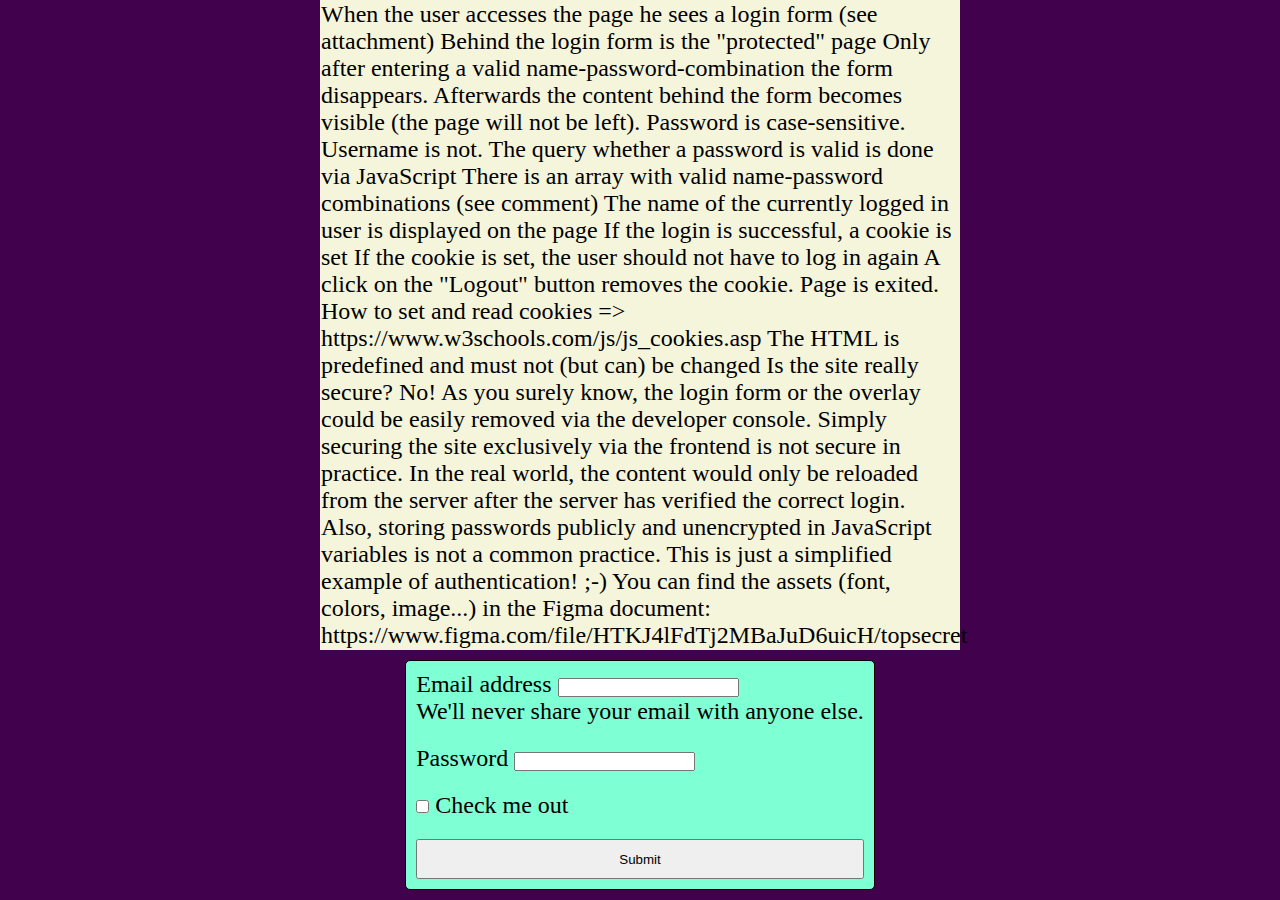
==== index.html @ 953242b3 "start with styling" ====
<!DOCTYPE html>
<html lang="de-DE">

<head>
    <meta charset="UTF-8">
    <meta name="viewport" content="width=device-width, initial-scale=1.0">
    <title>Projekt Name</title>
    <link rel="stylesheet" href="assets/css/style.css">
</head>

<body>
    <div class="info">
        When the user accesses the page he sees a login form (see attachment) Behind the login form is the "protected" page Only after entering a valid name-password-combination the form disappears. Afterwards the content behind the form becomes visible (the
        page will not be left). Password is case-sensitive. Username is not. The query whether a password is valid is done via JavaScript There is an array with valid name-password combinations (see comment) The name of the currently logged in user is
        displayed on the page If the login is successful, a cookie is set If the cookie is set, the user should not have to log in again A click on the "Logout" button removes the cookie. Page is exited. How to set and read cookies => https://www.w3schools.com/js/js_cookies.asp
        The HTML is predefined and must not (but can) be changed Is the site really secure? No! As you surely know, the login form or the overlay could be easily removed via the developer console. Simply securing the site exclusively via the frontend
        is not secure in practice. In the real world, the content would only be reloaded from the server after the server has verified the correct login. Also, storing passwords publicly and unencrypted in JavaScript variables is not a common practice.
        This is just a simplified example of authentication! ;-) You can find the assets (font, colors, image...) in the Figma document: https://www.figma.com/file/HTKJ4lFdTj2MBaJuD6uicH/topsecret
    </div>
    <form>
        <div class="mb-3">
            <label for="exampleInputEmail1" class="form-label">Email address</label>
            <input type="email" class="form-control" id="exampleInputEmail1" aria-describedby="emailHelp">
            <div id="emailHelp" class="form-text">We'll never share your email with anyone else.</div>
        </div>
        <div class="mb-3">
            <label for="exampleInputPassword1" class="form-label">Password</label>
            <input type="password" class="form-control" id="exampleInputPassword1">
        </div>
        <div class="mb-3 form-check">
            <input type="checkbox" class="form-check-input" id="exampleCheck1">
            <label class="form-check-label" for="exampleCheck1">Check me out</label>
        </div>
        <button type="submit" class="btn btn-primary">Submit</button>
    </form>
    <script src="assets/js/main.js"></script>
</body>

</html>
---- assets/css/style.css ----
* {
    margin: 0;
    padding: 0;
    box-sizing: border-box;
}

body {
    width: 100vw;
    height: 100vh;
    background-color: rgb(66, 1, 76);
    justify-content: center;
    align-items: center;
    display: flex;
    flex-direction: column;
}

form {
    display: flex;
    justify-content: right;
    align-items: right;
    flex-direction: column;
    border: 1px solid black;
    margin: 10px;
    border-radius: 5px;
    background-color: aquamarine;
}

div.info {
    border: beige 1px solid;
    background-color: beige;
    width: 50%;
}

.info {
    justify-content: center;
    align-items: center;
    font-size: 24px;
}

form>div {
    margin: 10px;
    font-size: x-large;
}

button {
    margin: 10px;
    width: 40px auto;
    height: 40px;
}
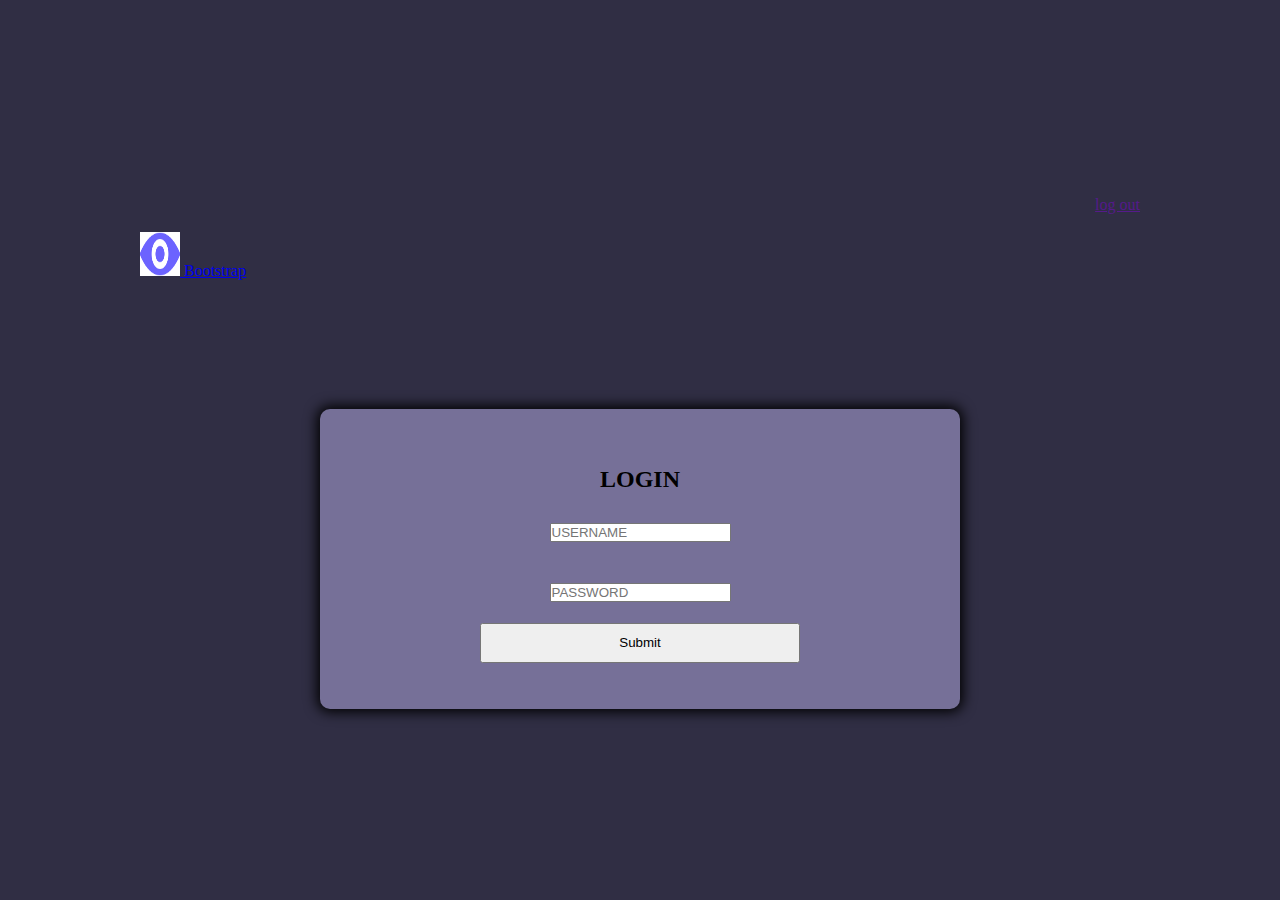
==== commit 15cb936b: "entwurft" ====
--- a/index.html
+++ b/index.html
@@ -5,35 +5,54 @@
     <meta charset="UTF-8">
     <meta name="viewport" content="width=device-width, initial-scale=1.0">
     <title>Projekt Name</title>
-    <link rel="stylesheet" href="assets/css/style.css">
+    <link rel="stylesheet" href="style.css">
 </head>
+<!-- Image and text -->
+
 
 <body>
-    <div class="info">
+
+    <header>
+
+        <nav class="navbar navbar-light bg-light">
+            <div class="container-fluid">
+                <a class="navbar-brand" href="#">
+                    <img src="assets/img/eye.png" alt="" width="40" height="44" class="d-inline-block align-top"> Bootstrap
+                </a>
+            </div>
+            <div>
+                <a type="button" id="logout" href="">log out</a>
+            </div>
+        </nav>
+    </header>
+    <article>
+        <img src="/login_form/js-vertiefung-login-projekt-aaronaldinho/assets/img/Illustration.png" alt="">
+    </article>
+
+    <form id="hidden">
+        <h2>LOGIN</h2>
+        <div class="mb-3">
+            <label for="exampleInputAdmin" class="form-label"></label>
+            <input type="text" class="form-control" id="exampleInputAdmin" placeholder="USERNAME">
+
+        </div>
+        <div class="mb-4">
+            <label for="exampleInputPassword1" class="form-label"></label>
+            <input type="password" class="form-control" id="exampleInputPassword1" placeholder="PASSWORD">
+        </div>
+
+        <button type="submit" class="btn-primary">Submit</button>
+    </form>
+    <script src="assets/js/main.js"></script>
+    <!-- <div class="info">
         When the user accesses the page he sees a login form (see attachment) Behind the login form is the "protected" page Only after entering a valid name-password-combination the form disappears. Afterwards the content behind the form becomes visible (the
         page will not be left). Password is case-sensitive. Username is not. The query whether a password is valid is done via JavaScript There is an array with valid name-password combinations (see comment) The name of the currently logged in user is
         displayed on the page If the login is successful, a cookie is set If the cookie is set, the user should not have to log in again A click on the "Logout" button removes the cookie. Page is exited. How to set and read cookies => https://www.w3schools.com/js/js_cookies.asp
         The HTML is predefined and must not (but can) be changed Is the site really secure? No! As you surely know, the login form or the overlay could be easily removed via the developer console. Simply securing the site exclusively via the frontend
         is not secure in practice. In the real world, the content would only be reloaded from the server after the server has verified the correct login. Also, storing passwords publicly and unencrypted in JavaScript variables is not a common practice.
         This is just a simplified example of authentication! ;-) You can find the assets (font, colors, image...) in the Figma document: https://www.figma.com/file/HTKJ4lFdTj2MBaJuD6uicH/topsecret
-    </div>
-    <form>
-        <div class="mb-3">
-            <label for="exampleInputEmail1" class="form-label">Email address</label>
-            <input type="email" class="form-control" id="exampleInputEmail1" aria-describedby="emailHelp">
-            <div id="emailHelp" class="form-text">We'll never share your email with anyone else.</div>
-        </div>
-        <div class="mb-3">
-            <label for="exampleInputPassword1" class="form-label">Password</label>
-            <input type="password" class="form-control" id="exampleInputPassword1">
-        </div>
-        <div class="mb-3 form-check">
-            <input type="checkbox" class="form-check-input" id="exampleCheck1">
-            <label class="form-check-label" for="exampleCheck1">Check me out</label>
-        </div>
-        <button type="submit" class="btn btn-primary">Submit</button>
-    </form>
-    <script src="assets/js/main.js"></script>
+    </div> -->
+
 </body>
 
 </html>--- a/style.css
+++ b/style.css
@@ -0,0 +1,86 @@
+* {
+  margin: 0;
+  padding: 0;
+  box-sizing: border-box;
+}
+
+body {
+  width: 100%;
+  height: 100vh;
+  background-color: #302e44;
+  justify-content: center;
+  align-items: center;
+  display: flex;
+  flex-direction: column;
+  z-index: -1;
+}
+
+/* /////-----nav-----/// */
+.navbar {
+  width: 1000px;
+  height: 200px;
+  display: flex;
+  justify-content: space-between;
+  flex-direction: row;
+  padding-top: 15px;
+}
+
+.container-fluid {
+  height: 100px;
+  display: flex;
+  justify-content: space-around;
+  align-items: center;
+  margin-top: 10px;
+}
+
+h2 {
+  display: flex;
+  justify-content: center;
+  margin: 10px;
+}
+
+.mb-3 {
+  display: flex;
+  justify-content: center;
+  align-items: center;
+  width: 100%;
+  height: 60px;
+  padding: 5px;
+}
+
+.mb-4 {
+  display: flex;
+  justify-content: center;
+  align-items: center;
+  width: 100%;
+  height: 60px;
+}
+
+.btn-primary {
+  height: 40px;
+  width: 50%;
+}
+
+form {
+  box-shadow: 0px 0px 13px 3px #000000;
+  display: flex;
+  justify-content: center;
+  align-items: center;
+  flex-direction: column;
+  margin: 10px;
+  border-radius: 10px;
+  background-color: #767098;
+  width: 50%;
+  height: 300px;
+}
+
+div.info {
+  width: 80%;
+}
+
+.info {
+  justify-content: center;
+  align-items: center;
+  font-size: 24px;
+}
+/*# sourceMappingURL=style.css.map */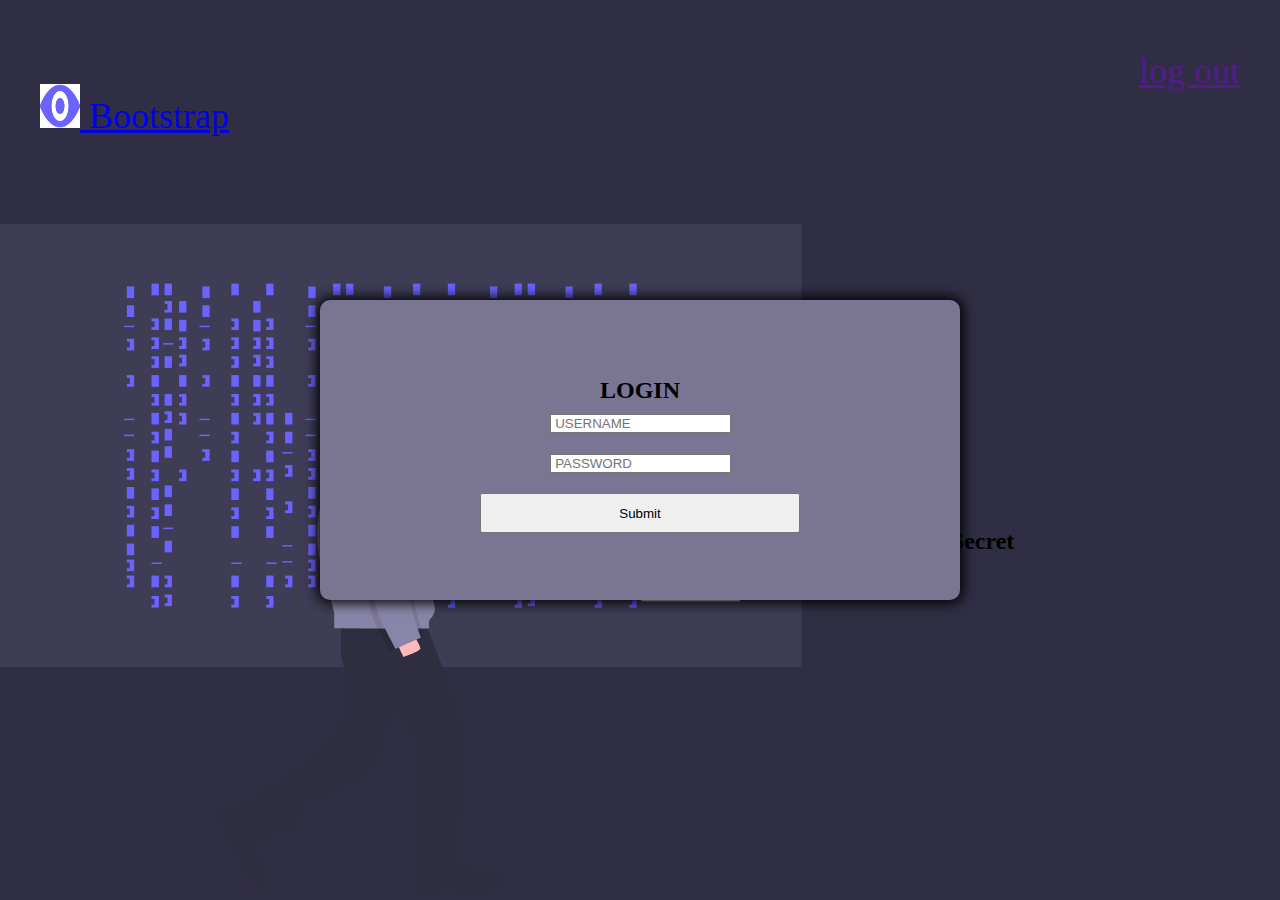
==== commit 37fa48f8: "new commit" ====
--- a/index.html
+++ b/index.html
@@ -9,11 +9,8 @@
 </head>
 <!-- Image and text -->
 
-
 <body>
-
     <header>
-
         <nav class="navbar navbar-light bg-light">
             <div class="container-fluid">
                 <a class="navbar-brand" href="#">
@@ -25,29 +22,38 @@
             </div>
         </nav>
     </header>
-    <article>
-        <img src="/login_form/js-vertiefung-login-projekt-aaronaldinho/assets/img/Illustration.png" alt="">
+    <article id="main-article">
+        <div id="img-article">
+            <img id="imagen-man" src="assets/img/Illustration.png">
+        </div>
+        <div id=" right-article ">
+            <h2>Top Secret</h2>
+            <p>You may not click the button</p>
+            <button>>Secret Content</button>
+
+        </div>
     </article>
 
-    <form id="hidden">
+    <form id=" hidden ">
         <h2>LOGIN</h2>
-        <div class="mb-3">
-            <label for="exampleInputAdmin" class="form-label"></label>
-            <input type="text" class="form-control" id="exampleInputAdmin" placeholder="USERNAME">
+        <div class=" mb-3 ">
+            <label for=" exampleInputAdmin" class=" form-label "></label>
+            <input type=" text " class=" form-control " id=" exampleInputAdmin " placeholder=" USERNAME ">
 
         </div>
-        <div class="mb-4">
-            <label for="exampleInputPassword1" class="form-label"></label>
-            <input type="password" class="form-control" id="exampleInputPassword1" placeholder="PASSWORD">
+        <div class=" mb-4 ">
+            <label for=" exampleInputPassword1 " class=" form-label "></label>
+            <input type=" password " class=" form-control " id=" exampleInputPassword1 " placeholder=" PASSWORD ">
         </div>
 
-        <button type="submit" class="btn-primary">Submit</button>
+        <button type=" submit " class=" btn-primary ">Submit</button>
     </form>
-    <script src="assets/js/main.js"></script>
-    <!-- <div class="info">
-        When the user accesses the page he sees a login form (see attachment) Behind the login form is the "protected" page Only after entering a valid name-password-combination the form disappears. Afterwards the content behind the form becomes visible (the
+    <script src=" assets/js/main.js "></script>
+    <!-- <div class=" info ">
+        When the user accesses the page he sees a login form (see attachment) Behind the login form is the "
+                protected " page Only after entering a valid name-password-combination the form disappears. Afterwards the content behind the form becomes visible (the
         page will not be left). Password is case-sensitive. Username is not. The query whether a password is valid is done via JavaScript There is an array with valid name-password combinations (see comment) The name of the currently logged in user is
-        displayed on the page If the login is successful, a cookie is set If the cookie is set, the user should not have to log in again A click on the "Logout" button removes the cookie. Page is exited. How to set and read cookies => https://www.w3schools.com/js/js_cookies.asp
+        displayed on the page If the login is successful, a cookie is set If the cookie is set, the user should not have to log in again A click on the " Logout " button removes the cookie. Page is exited. How to set and read cookies => https://www.w3schools.com/js/js_cookies.asp
         The HTML is predefined and must not (but can) be changed Is the site really secure? No! As you surely know, the login form or the overlay could be easily removed via the developer console. Simply securing the site exclusively via the frontend
         is not secure in practice. In the real world, the content would only be reloaded from the server after the server has verified the correct login. Also, storing passwords publicly and unencrypted in JavaScript variables is not a common practice.
         This is just a simplified example of authentication! ;-) You can find the assets (font, colors, image...) in the Figma document: https://www.figma.com/file/HTKJ4lFdTj2MBaJuD6uicH/topsecret
--- a/style.css
+++ b/style.css
@@ -5,7 +5,7 @@
 }
 
 body {
-  width: 100%;
+  width: 100vw;
   height: 100vh;
   background-color: #302e44;
   justify-content: center;
@@ -16,13 +16,28 @@
 }
 
 /* /////-----nav-----/// */
+header {
+  width: 100%;
+  display: flex;
+  justify-content: space-around;
+  align-items: center;
+  flex-direction: row;
+  margin: 10px;
+}
+
+header,
+a {
+  font-size: 1.5em;
+}
+
 .navbar {
-  width: 1000px;
+  width: 100%;
   height: 200px;
   display: flex;
   justify-content: space-between;
   flex-direction: row;
-  padding-top: 15px;
+  padding-top: 10px;
+  padding: 40px;
 }
 
 .container-fluid {
@@ -39,11 +54,11 @@
   margin: 10px;
 }
 
-.mb-3 {
+#exampleInputAdmin {
   display: flex;
   justify-content: center;
   align-items: center;
-  width: 100%;
+  width: 50%;
   height: 60px;
   padding: 5px;
 }
@@ -64,18 +79,37 @@
 form {
   box-shadow: 0px 0px 13px 3px #000000;
   display: flex;
+  position: absolute;
   justify-content: center;
   align-items: center;
   flex-direction: column;
   margin: 10px;
   border-radius: 10px;
-  background-color: #767098;
+  background-color: #7a7593;
   width: 50%;
   height: 300px;
+  z-index: 99;
 }
 
-div.info {
-  width: 80%;
+article {
+  display: flex;
+  justify-content: space-between;
+  align-items: center;
+  width: 100%;
+  height: 100%;
+}
+
+article > div {
+  width: 100%;
+}
+
+#img-article {
+  width: 50%;
+}
+
+#right-article {
+  width: 50%;
+  border: 1px red solid;
 }
 
 .info {
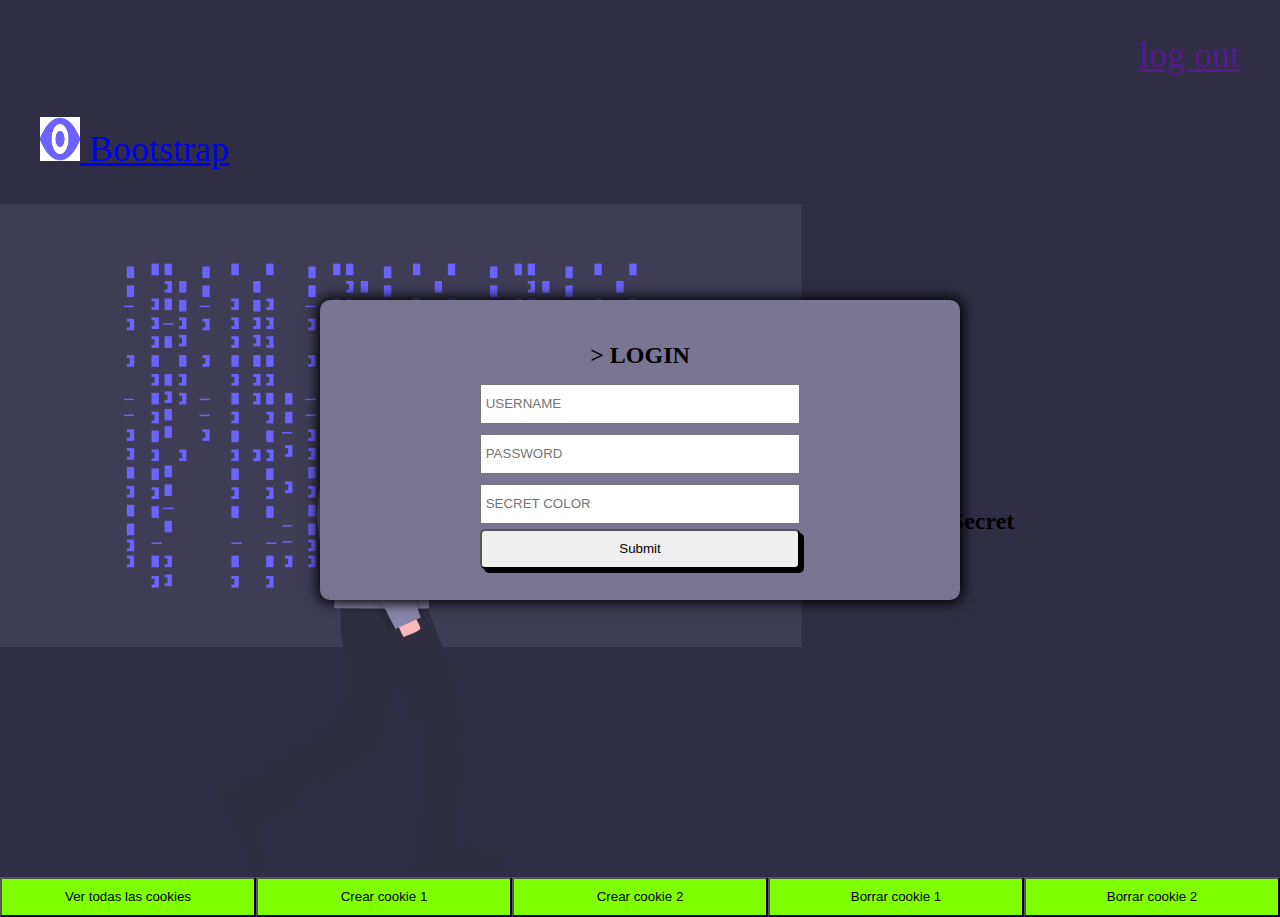
==== commit dcf55d39: "login form almost done, style background later" ====
--- a/index.html
+++ b/index.html
@@ -34,24 +34,35 @@
         </div>
     </article>
 
-    <form id=" hidden ">
-        <h2>LOGIN</h2>
-        <div class=" mb-3 ">
-            <label for=" exampleInputAdmin" class=" form-label "></label>
-            <input type=" text " class=" form-control " id=" exampleInputAdmin " placeholder=" USERNAME ">
+    <form id="hidden">
+        <h2> > LOGIN</h2>
+        <div class="mb-3">
+            <label for="exampleInputAdmin" class=" form-label "></label>
+            <input type="text" class="form-control" id="exampleInputAdmin" placeholder=" USERNAME ">
 
         </div>
-        <div class=" mb-4 ">
-            <label for=" exampleInputPassword1 " class=" form-label "></label>
-            <input type=" password " class=" form-control " id=" exampleInputPassword1 " placeholder=" PASSWORD ">
+        <div class="mb-4">
+            <label for="exampleInputPassword1" class="form-label"></label>
+            <input type="password" class=" form-control" id="exampleInputPassword1" placeholder=" PASSWORD ">
+        </div>
+        <div class="mb-5">
+            <label for="exampleInputPassword1" class="form-label"></label>
+            <input type="password" class=" form-control" id="exampleInputColor" placeholder=" SECRET COLOR ">
         </div>
 
-        <button type=" submit " class=" btn-primary ">Submit</button>
+        <button type="submit" class="btn-primary">Submit</button>
     </form>
+
+    <div id="div-cookies">
+        <button type="button" id="verTodas">Ver todas las cookies</button>
+        <button type="button" id="crearCookie1">Crear cookie 1</button>
+        <button type="button" id="crearCookie2">Crear cookie 2</button>
+        <button type="button" id="borrarCookie1">Borrar cookie 1</button>
+        <button type="button" id="borrarCookie2">Borrar cookie 2</button>
+    </div>
     <script src=" assets/js/main.js "></script>
     <!-- <div class=" info ">
-        When the user accesses the page he sees a login form (see attachment) Behind the login form is the "
-                protected " page Only after entering a valid name-password-combination the form disappears. Afterwards the content behind the form becomes visible (the
+         Afterwards the content behind the form becomes visible (the
         page will not be left). Password is case-sensitive. Username is not. The query whether a password is valid is done via JavaScript There is an array with valid name-password combinations (see comment) The name of the currently logged in user is
         displayed on the page If the login is successful, a cookie is set If the cookie is set, the user should not have to log in again A click on the " Logout " button removes the cookie. Page is exited. How to set and read cookies => https://www.w3schools.com/js/js_cookies.asp
         The HTML is predefined and must not (but can) be changed Is the site really secure? No! As you surely know, the login form or the overlay could be easily removed via the developer console. Simply securing the site exclusively via the frontend
--- a/style.css
+++ b/style.css
@@ -41,7 +41,7 @@
 }
 
 .container-fluid {
-  height: 100px;
+  height: 200px;
   display: flex;
   justify-content: space-around;
   align-items: center;
@@ -54,26 +54,35 @@
   margin: 10px;
 }
 
-#exampleInputAdmin {
+#exampleInputAdmin,
+#exampleInputPassword1,
+#exampleInputColor {
   display: flex;
   justify-content: center;
   align-items: center;
   width: 50%;
-  height: 60px;
-  padding: 5px;
+  height: 40px;
+  margin: 5px;
 }
 
-.mb-4 {
+#hidden > div {
+  width: 100%;
   display: flex;
   justify-content: center;
-  align-items: center;
-  width: 100%;
-  height: 60px;
+  align-items: left;
 }
 
 .btn-primary {
   height: 40px;
+  padding: 5px;
   width: 50%;
+  border-radius: 5px;
+  box-shadow: 4px 4px;
+}
+
+.btn-primary:hover {
+  background-color: cornflowerblue;
+  transition: ease-in 1s;
 }
 
 form {
@@ -89,6 +98,7 @@
   width: 50%;
   height: 300px;
   z-index: 99;
+  visibility: visible;
 }
 
 article {
@@ -112,9 +122,30 @@
   border: 1px red solid;
 }
 
+#div-cookies {
+  width: 100%;
+  display: flex;
+  justify-content: center;
+}
+
+#div-cookies > button {
+  background-color: chartreuse;
+  width: 30%;
+  height: 3em;
+}
+
 .info {
   justify-content: center;
   align-items: center;
   font-size: 24px;
 }
+
+.item {
+  background-color: red;
+  border: 2px solid blue;
+  height: 50px;
+  width: 100%;
+  border-radius: 5px;
+  /* transition-duration: 0.5; */
+}
 /*# sourceMappingURL=style.css.map */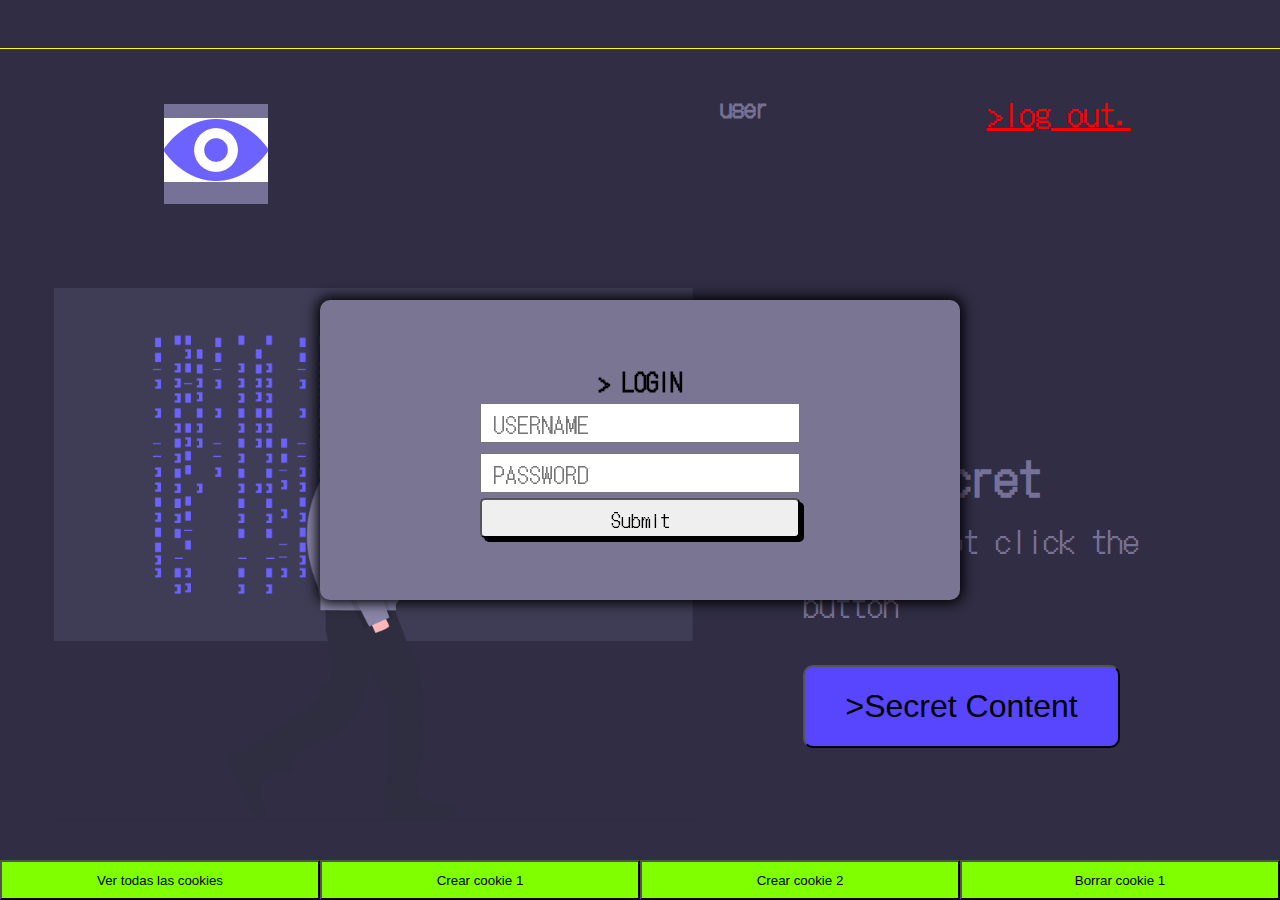
==== commit 1b7209e6: "button log out" ====
--- a/index.html
+++ b/index.html
@@ -14,11 +14,18 @@
         <nav class="navbar navbar-light bg-light">
             <div class="container-fluid">
                 <a class="navbar-brand" href="#">
-                    <img src="assets/img/eye.png" alt="" width="40" height="44" class="d-inline-block align-top"> Bootstrap
+                    <img src="assets/img/eye.png" id="eye" class="d-inline-block align-top">
                 </a>
             </div>
             <div>
-                <a type="button" id="logout" href="">log out</a>
+                <p hidden></p>
+            </div>
+            <div>
+                <h5>user </h5>
+            </div>
+
+            <div>
+                <a type="button" id="logout" href=""> >log out.</a>
             </div>
         </nav>
     </header>
@@ -26,11 +33,10 @@
         <div id="img-article">
             <img id="imagen-man" src="assets/img/Illustration.png">
         </div>
-        <div id=" right-article ">
+        <div id="right-article">
             <h2>Top Secret</h2>
             <p>You may not click the button</p>
             <button>>Secret Content</button>
-
         </div>
     </article>
 
@@ -45,20 +51,19 @@
             <label for="exampleInputPassword1" class="form-label"></label>
             <input type="password" class=" form-control" id="exampleInputPassword1" placeholder=" PASSWORD ">
         </div>
-        <div class="mb-5">
+        <!-- <div class="mb-5">
             <label for="exampleInputPassword1" class="form-label"></label>
             <input type="password" class=" form-control" id="exampleInputColor" placeholder=" SECRET COLOR ">
-        </div>
+        </div> -->
 
-        <button type="submit" class="btn-primary">Submit</button>
+        <button type="submit" id="btn-primary">Submit</button>
     </form>
 
     <div id="div-cookies">
         <button type="button" id="verTodas">Ver todas las cookies</button>
         <button type="button" id="crearCookie1">Crear cookie 1</button>
         <button type="button" id="crearCookie2">Crear cookie 2</button>
-        <button type="button" id="borrarCookie1">Borrar cookie 1</button>
-        <button type="button" id="borrarCookie2">Borrar cookie 2</button>
+        <button type="button" id="borrarCookie1" onclick="deleteCookie()">Borrar cookie 1</button>
     </div>
     <script src=" assets/js/main.js "></script>
     <!-- <div class=" info ">
@@ -67,7 +72,23 @@
         displayed on the page If the login is successful, a cookie is set If the cookie is set, the user should not have to log in again A click on the " Logout " button removes the cookie. Page is exited. How to set and read cookies => https://www.w3schools.com/js/js_cookies.asp
         The HTML is predefined and must not (but can) be changed Is the site really secure? No! As you surely know, the login form or the overlay could be easily removed via the developer console. Simply securing the site exclusively via the frontend
         is not secure in practice. In the real world, the content would only be reloaded from the server after the server has verified the correct login. Also, storing passwords publicly and unencrypted in JavaScript variables is not a common practice.
-        This is just a simplified example of authentication! ;-) You can find the assets (font, colors, image...) in the Figma document: https://www.figma.com/file/HTKJ4lFdTj2MBaJuD6uicH/topsecret
+        This is just a simplified example of authentication! ;-)
+    </div> -->
+
+    <!-- <div>
+Extensión de la API
+
+Actualmente sus datos de acceso se almacenan estáticamente en el JavaScript. ¡Esto no es seguro! Conecta con la API dada para que el inicio de sesión sea verificado por el lado del servidor.
+
+API: https://supercode-auth-demo.herokuapp.com/
+Utiliza el método fetch() para realizar la llamada a la api.
+Para la autenticación, no es necesario hacer un GET clásico (por defecto), sino una petición POST.
+
+Ejemplo:
+https://developer.mozilla.org/en-US/docs/Web/API/Fetch_API/Using_Fetch#uploading_json_data
+
+
+El cuerpo de la solicitud es un objeto JSON con las propiedades nombre y secreto.
     </div> -->
 
 </body>
--- a/style.css
+++ b/style.css
@@ -1,3 +1,4 @@
+@import url("https://fonts.googleapis.com/css2?family=DotGothic16&display=swap");
 * {
   margin: 0;
   padding: 0;
@@ -5,9 +6,10 @@
 }
 
 body {
+  font-family: 'DotGothic16', sans-serif;
   width: 100vw;
   height: 100vh;
-  background-color: #302e44;
+  background-color: #302d44;
   justify-content: center;
   align-items: center;
   display: flex;
@@ -22,36 +24,51 @@
   justify-content: space-around;
   align-items: center;
   flex-direction: row;
-  margin: 10px;
-}
-
-header,
-a {
+  margin-top: 3rem;
+  border-top: 1px yellow solid;
+}
+
+header {
+  border-top: 1px yellow solid;
+}
+
+header a {
+  font-size: 2em;
+  color: red;
+}
+
+header h5 {
   font-size: 1.5em;
+  color: #767197;
 }
 
 .navbar {
   width: 100%;
   height: 200px;
   display: flex;
-  justify-content: space-between;
+  justify-content: space-around;
   flex-direction: row;
   padding-top: 10px;
   padding: 40px;
 }
 
+.navbar-brand {
+  background-color: #767197;
+}
+
 .container-fluid {
-  height: 200px;
-  display: flex;
-  justify-content: space-around;
-  align-items: center;
-  margin-top: 10px;
-}
-
-h2 {
-  display: flex;
-  justify-content: center;
-  margin: 10px;
+  height: 100px;
+  display: flex;
+  justify-content: space-around;
+  align-items: center;
+  margin: 15px;
+  background-color: rgba(0, 0, 0, 0.4);
+  background: #767197;
+}
+
+.container-fluid div,
+.container-fluid a {
+  color: red;
 }
 
 #exampleInputAdmin,
@@ -63,6 +80,10 @@
   width: 50%;
   height: 40px;
   margin: 5px;
+  font-family: 'DotGothic16';
+  align-items: center;
+  font-size: 0.7em;
+  color: #5845fe;
 }
 
 #hidden > div {
@@ -70,17 +91,21 @@
   display: flex;
   justify-content: center;
   align-items: left;
-}
-
-.btn-primary {
+  font-size: 2em;
+}
+
+#btn-primary {
   height: 40px;
   padding: 5px;
   width: 50%;
   border-radius: 5px;
   box-shadow: 4px 4px;
-}
-
-.btn-primary:hover {
+  font-family: 'DotGothic16';
+  align-items: center;
+  font-size: 1.2em;
+}
+
+#btn-primary:hover {
   background-color: cornflowerblue;
   transition: ease-in 1s;
 }
@@ -99,27 +124,64 @@
   height: 300px;
   z-index: 99;
   visibility: visible;
+  filter: blur(0px);
 }
 
 article {
   display: flex;
-  justify-content: space-between;
+  justify-content: space-around;
   align-items: center;
   width: 100%;
   height: 100%;
 }
 
+imagen-man {
+  width: 10px;
+  height: 10px;
+}
+
 article > div {
-  width: 100%;
+  width: 50%;
+  display: flex;
+  position: relative;
+  transform: translate(0%, 0%);
+  justify-content: left;
+  align-items: center;
 }
 
 #img-article {
   width: 50%;
 }
 
+#imagen-man {
+  width: 100%;
+}
+
 #right-article {
-  width: 50%;
-  border: 1px red solid;
+  display: inline-block;
+  height: 14em;
+  width: 33%;
+  line-height: 4em;
+}
+
+#right-article h2 {
+  color: #767197;
+  font-size: 3em;
+}
+
+#right-article p {
+  font-size: 2em;
+  color: #767197;
+}
+
+#right-article button {
+  background-color: #5845fe;
+  color: black;
+  font-size: 2em;
+  width: 75%;
+  height: 2.6em;
+  border-radius: 10px;
+  margin: 30px 0px;
 }
 
 #div-cookies {
@@ -128,7 +190,7 @@
   justify-content: center;
 }
 
-#div-cookies > button {
+#div-cookies button {
   background-color: chartreuse;
   width: 30%;
   height: 3em;
@@ -141,7 +203,6 @@
 }
 
 .item {
-  background-color: red;
   border: 2px solid blue;
   height: 50px;
   width: 100%;
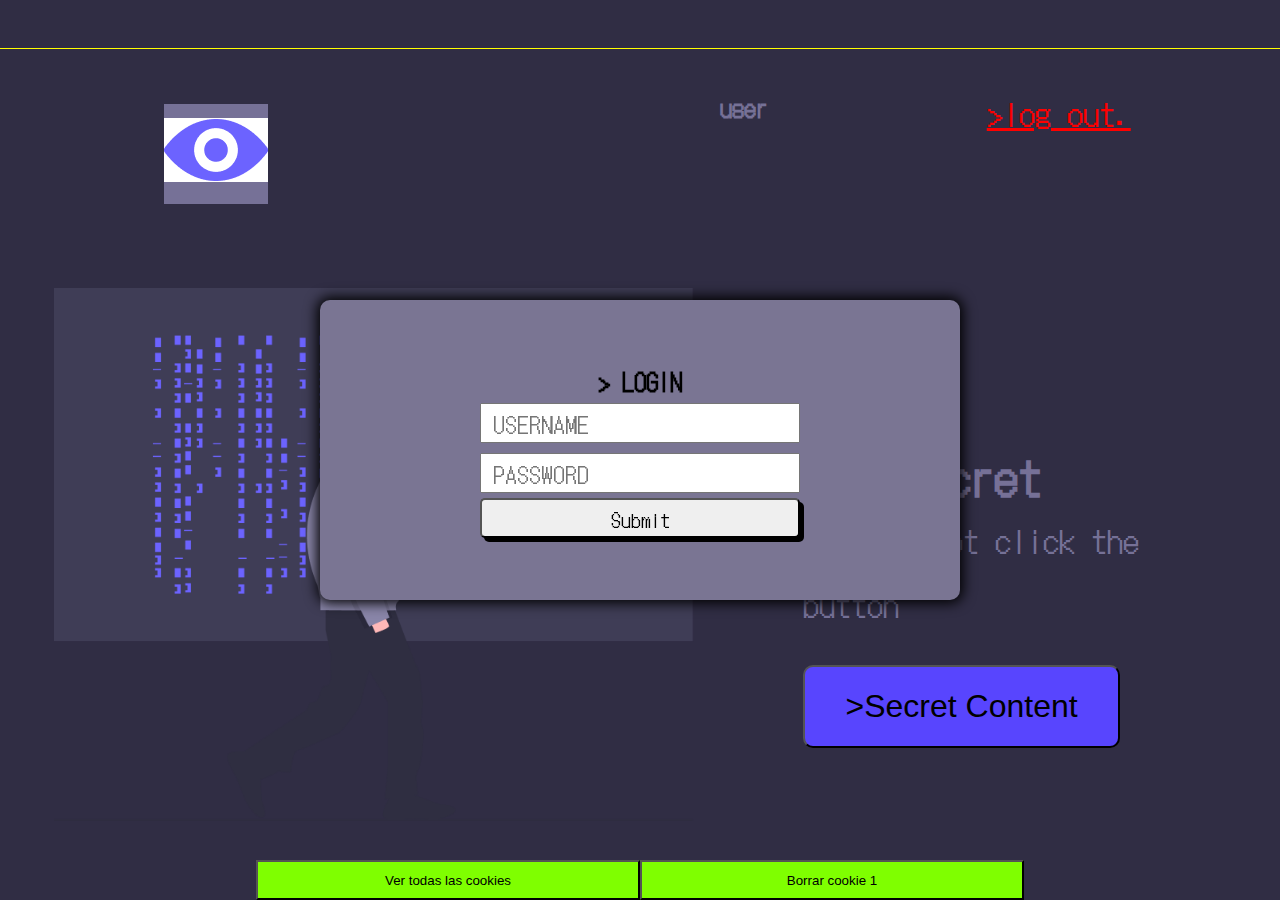
==== commit 9de3d4e4: "button create cookie, admin, delete cookie" ====
--- a/index.html
+++ b/index.html
@@ -25,7 +25,7 @@
             </div>
 
             <div>
-                <a type="button" id="logout" href=""> >log out.</a>
+                <a type="button" id="logout" onclick="deleteCookie()" href=""> >log out.</a>
             </div>
         </nav>
     </header>
@@ -61,9 +61,8 @@
 
     <div id="div-cookies">
         <button type="button" id="verTodas">Ver todas las cookies</button>
-        <button type="button" id="crearCookie1">Crear cookie 1</button>
-        <button type="button" id="crearCookie2">Crear cookie 2</button>
-        <button type="button" id="borrarCookie1" onclick="deleteCookie()">Borrar cookie 1</button>
+
+        <button type="button" id="borrarCookie1">Borrar cookie 1</button>
     </div>
     <script src=" assets/js/main.js "></script>
     <!-- <div class=" info ">
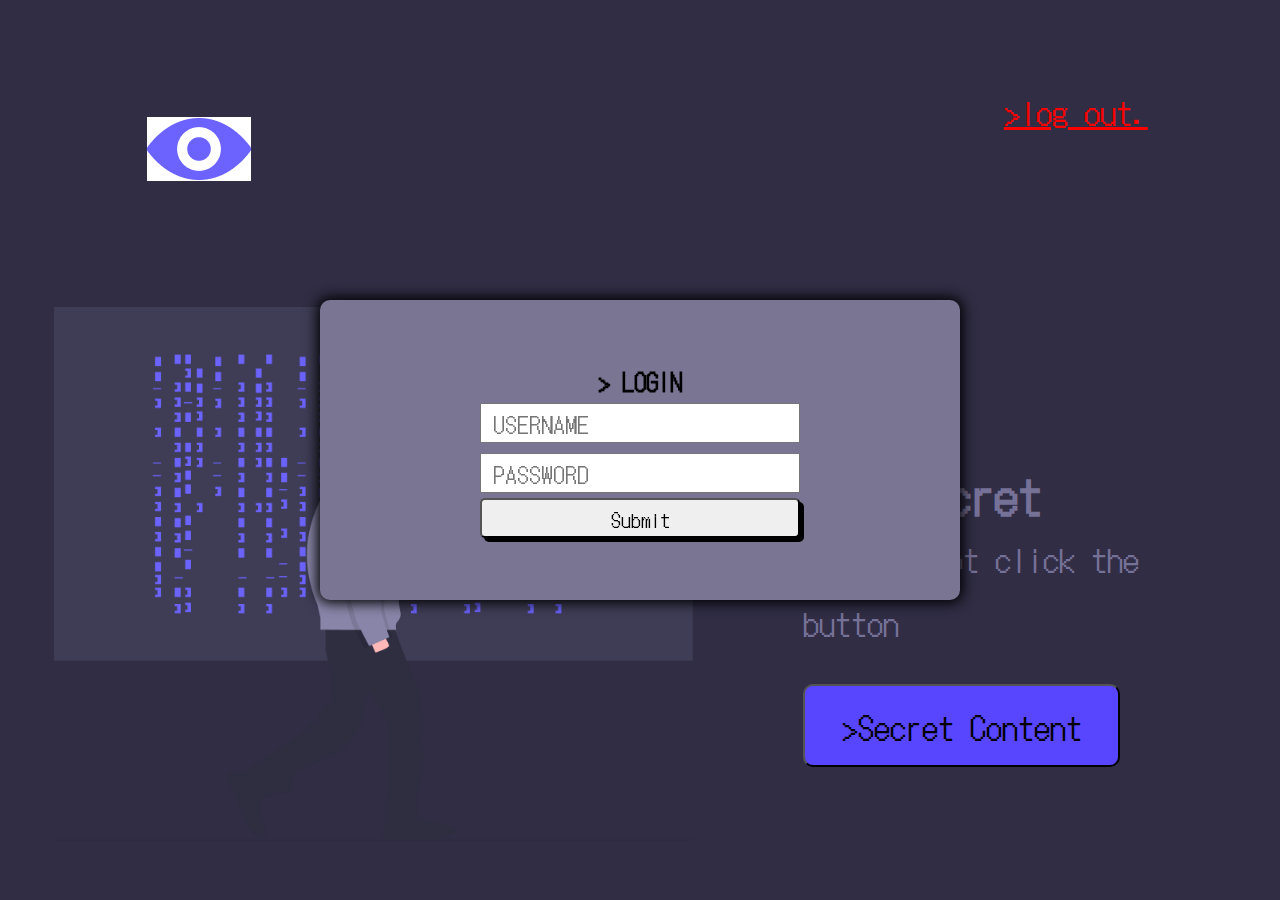
==== commit 2a5a7d94: "last details" ====
--- a/index.html
+++ b/index.html
@@ -5,7 +5,7 @@
     <meta charset="UTF-8">
     <meta name="viewport" content="width=device-width, initial-scale=1.0">
     <title>Projekt Name</title>
-    <link rel="stylesheet" href="style.css">
+    <link rel="stylesheet" href="./assets/css/style.css">
 </head>
 <!-- Image and text -->
 
@@ -20,9 +20,11 @@
             <div>
                 <p hidden></p>
             </div>
+
             <div>
-                <h5>user </h5>
+                <h5 id="contenido"></h5>
             </div>
+            <br>
 
             <div>
                 <a type="button" id="logout" onclick="deleteCookie()" href=""> >log out.</a>
@@ -36,7 +38,7 @@
         <div id="right-article">
             <h2>Top Secret</h2>
             <p>You may not click the button</p>
-            <button>>Secret Content</button>
+            <button id='btn-doggo' onclick="showDoggos()">>Secret Content</button>
         </div>
     </article>
 
@@ -57,12 +59,15 @@
         </div> -->
 
         <button type="submit" id="btn-primary">Submit</button>
+        <p id="appear"></p>
     </form>
 
-    <div id="div-cookies">
-        <button type="button" id="verTodas">Ver todas las cookies</button>
+    <!-- <div id="div-doggo">
+        <img src="" id="img-doggo" alt="">
+        <button type="button" id="click-doggo">Click your doggo</button>
+    </div> -->
 
-        <button type="button" id="borrarCookie1">Borrar cookie 1</button>
+
     </div>
     <script src=" assets/js/main.js "></script>
     <!-- <div class=" info ">
--- a/assets/css/style.css
+++ b/assets/css/style.css
@@ -0,0 +1,220 @@
+@import url("https://fonts.googleapis.com/css2?family=DotGothic16&display=swap");
+* {
+  margin: 0;
+  padding: 0;
+  box-sizing: border-box;
+}
+
+body {
+  font-family: 'DotGothic16', sans-serif;
+  width: 100vw;
+  height: 100vh;
+  background-color: #302d44;
+  justify-content: center;
+  align-items: center;
+  display: flex;
+  flex-direction: column;
+  z-index: -1;
+}
+
+/* /////-----nav-----/// */
+header {
+  width: 100%;
+  display: flex;
+  justify-content: space-around;
+  align-items: center;
+  flex-direction: row;
+  margin-top: 3rem;
+}
+
+header a {
+  font-size: 2em;
+  color: red;
+}
+
+header h5 {
+  font-size: 1.5em;
+  color: #767197;
+}
+
+.navbar {
+  width: 100%;
+  height: 200px;
+  display: flex;
+  justify-content: space-around;
+  flex-direction: row;
+  padding-top: 10px;
+  padding: 40px;
+}
+
+.container-fluid {
+  height: 100px;
+  display: flex;
+  justify-content: space-around;
+  align-items: center;
+  margin: 15px;
+}
+
+.container-fluid div,
+.container-fluid a {
+  color: red;
+}
+
+#exampleInputAdmin,
+#exampleInputPassword1,
+#exampleInputColor {
+  display: flex;
+  justify-content: center;
+  align-items: center;
+  width: 50%;
+  height: 40px;
+  margin: 5px;
+  font-family: 'DotGothic16';
+  align-items: center;
+  font-size: 0.7em;
+  color: #5845fe;
+}
+
+#hidden > div {
+  width: 100%;
+  display: flex;
+  justify-content: center;
+  align-items: left;
+  font-size: 2em;
+}
+
+#btn-primary {
+  height: 40px;
+  padding: 5px;
+  width: 50%;
+  border-radius: 5px;
+  box-shadow: 4px 4px;
+  font-family: 'DotGothic16', sans-serif;
+  align-items: center;
+  font-size: 1.2em;
+}
+
+#btn-primary:hover {
+  background-color: cornflowerblue;
+  transition: ease-in .5s;
+}
+
+form {
+  box-shadow: 0px 0px 13px 3px #000000;
+  display: flex;
+  filter: none;
+  position: absolute;
+  justify-content: center;
+  align-items: center;
+  flex-direction: column;
+  margin: 10px;
+  border-radius: 10px;
+  background-color: #7a7593;
+  width: 50%;
+  height: 300px;
+  z-index: 99;
+  visibility: visible;
+  filter: blur(0px);
+}
+
+article {
+  display: flex;
+  justify-content: space-around;
+  align-items: center;
+  width: 100%;
+  height: 100%;
+}
+
+imagen-man {
+  width: 10px;
+  height: 10px;
+}
+
+article > div {
+  width: 50%;
+  display: flex;
+  position: relative;
+  transform: translate(0%, 0%);
+  justify-content: left;
+  align-items: center;
+}
+
+#img-article {
+  width: 50%;
+}
+
+#imagen-man {
+  width: 100%;
+}
+
+#right-article {
+  display: inline-block;
+  height: 14em;
+  width: 33%;
+  line-height: 4em;
+}
+
+#right-article h2 {
+  color: #767197;
+  font-size: 3em;
+}
+
+#right-article p {
+  font-size: 2em;
+  color: #767197;
+}
+
+#right-article button {
+  background-color: #5845fe;
+  font-family: 'DotGothic16', sans-serif;
+  color: black;
+  font-size: 2em;
+  width: 75%;
+  height: 2.6em;
+  border-radius: 10px;
+  margin: 30px 0px;
+}
+
+#div-cookies {
+  width: 100%;
+  display: flex;
+  justify-content: center;
+}
+
+#div-cookies button {
+  background-color: chartreuse;
+  width: 30%;
+  height: 3em;
+}
+
+.info {
+  justify-content: center;
+  align-items: center;
+  font-size: 24px;
+}
+
+.item {
+  border: 2px solid blue;
+  height: 50px;
+  width: 100%;
+  border-radius: 5px;
+  color: red;
+  /* transition-duration: 0.5; */
+}
+
+#banner-message {
+  visibility: hidden;
+  background: #fff;
+  border-radius: 4px;
+  padding: 20px;
+  font-size: 25px;
+  text-align: center;
+  transition: all 0.2s;
+  margin: 0 auto;
+  width: 500px;
+}
+
+#breed_data {
+  visibility: hidden;
+}
+/*# sourceMappingURL=style.css.map */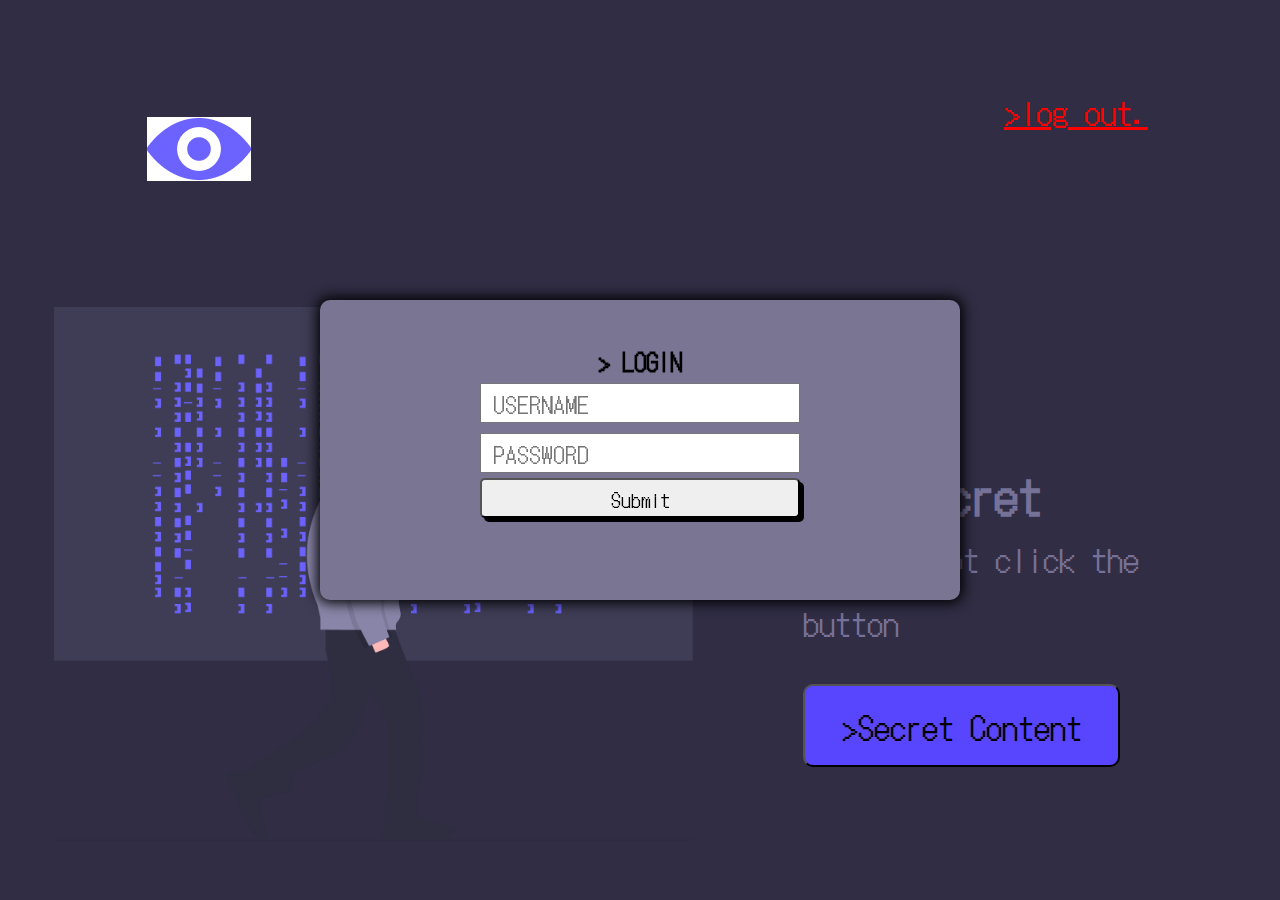
==== commit ab43e534: "final" ====
--- a/index.html
+++ b/index.html
@@ -59,7 +59,7 @@
         </div> -->
 
         <button type="submit" id="btn-primary">Submit</button>
-        <p id="appear"></p>
+        <p id="error"></p>
     </form>
 
     <!-- <div id="div-doggo">
--- a/assets/css/style.css
+++ b/assets/css/style.css
@@ -193,28 +193,13 @@
   font-size: 24px;
 }
 
-.item {
-  border: 2px solid blue;
-  height: 50px;
-  width: 100%;
+#error {
+  height: 30px;
+  width: 60%;
   border-radius: 5px;
+  font-size: x-large;
   color: red;
+  margin: 5px;
   /* transition-duration: 0.5; */
 }
-
-#banner-message {
-  visibility: hidden;
-  background: #fff;
-  border-radius: 4px;
-  padding: 20px;
-  font-size: 25px;
-  text-align: center;
-  transition: all 0.2s;
-  margin: 0 auto;
-  width: 500px;
-}
-
-#breed_data {
-  visibility: hidden;
-}
 /*# sourceMappingURL=style.css.map */